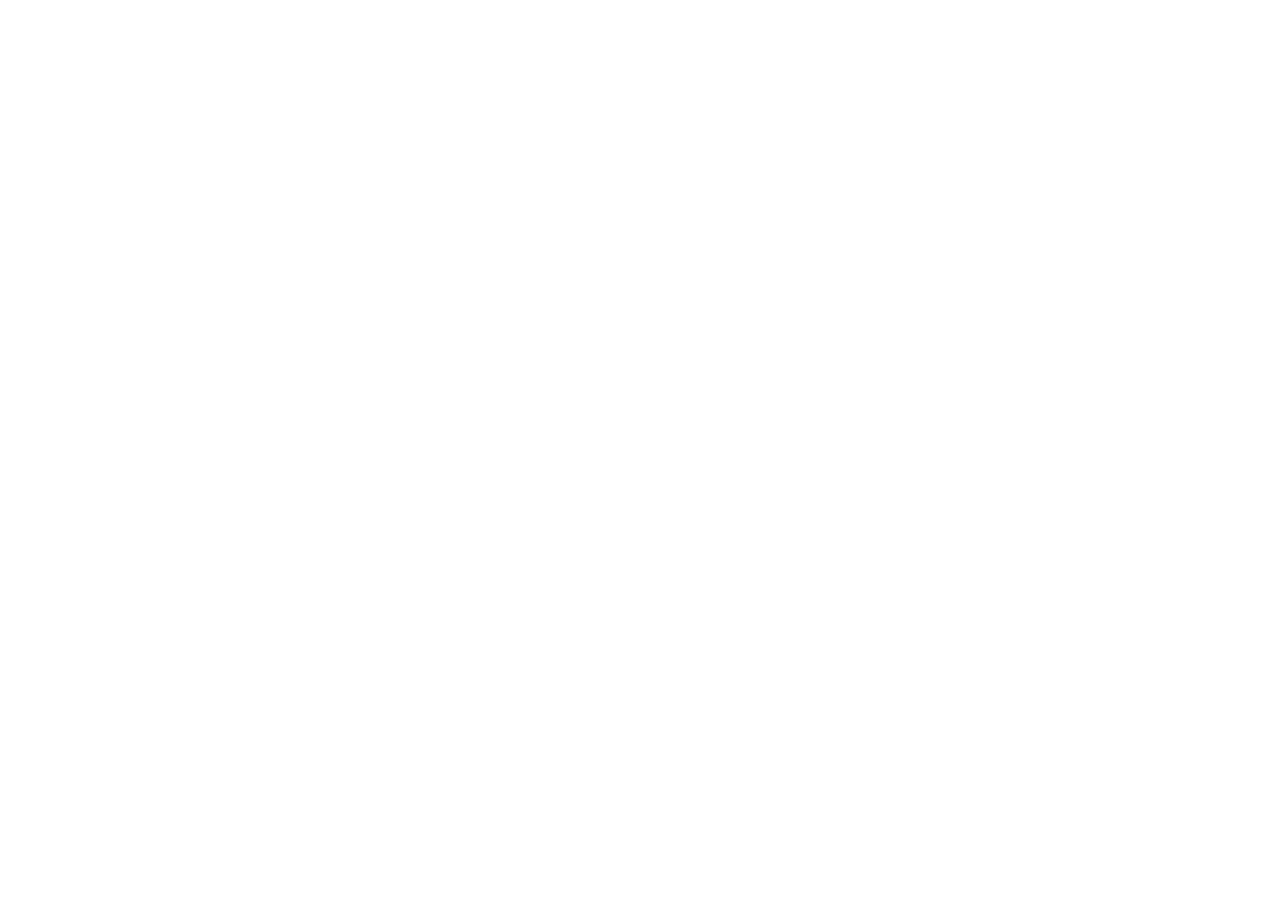
==== HTML/contatos.html @ e753819c "first commit" ====
<!DOCTYPE html>
<html lang="pt-br">
<head>
    <meta charset="UTF-8">
    <meta name="viewport" content="width=device-width, initial-scale=1.0">
    <title>Document</title>
</head>
<body>
    
</body>
</html>
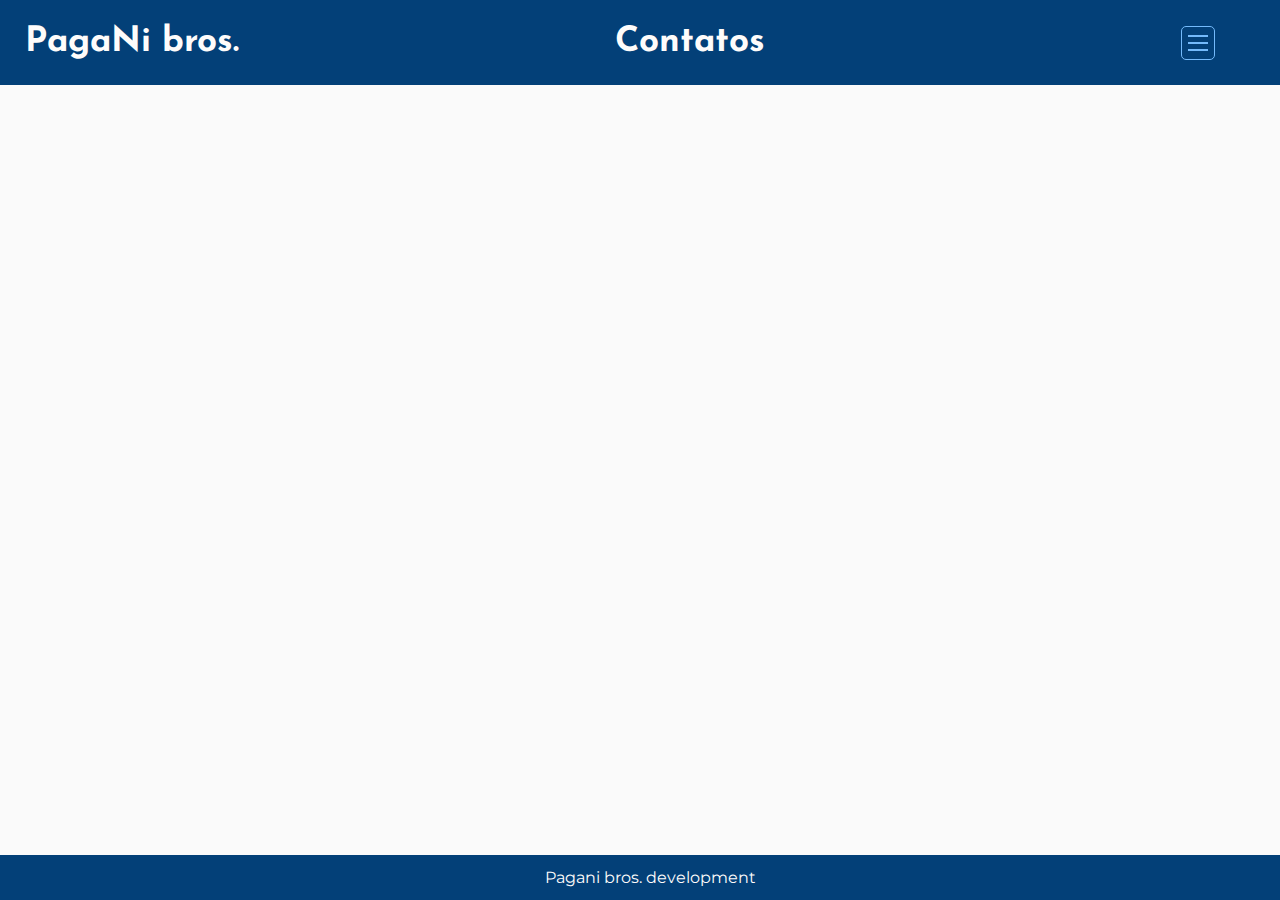
==== commit 571627a6: "upgrades" ====
--- a/HTML/contatos.html
+++ b/HTML/contatos.html
@@ -1,11 +1,53 @@
 <!DOCTYPE html>
 <html lang="pt-br">
+
 <head>
-    <meta charset="UTF-8">
-    <meta name="viewport" content="width=device-width, initial-scale=1.0">
-    <title>Document</title>
+  <meta charset="UTF-8" />
+  <meta http-equiv="X-UA-Compatible" content="IE=edge" />
+  <meta name="viewport" content="width=device-width, initial-scale=1.0" />
+  <link rel="stylesheet" href="/CSS/root.css" />
+  <link rel="import" href="/HTML/header.html" />
+  <title>PagaNi Bros.</title>
 </head>
+
 <body>
-    
+  <header>
+    <label class="logo">PagaNi bros.</label>
+    <label class="logo">Contatos</label>
+    <div class="side_menu">
+      <div class="nav_menu" id="nav_menu">
+        <span class="icone_menu"></span>
+        <ul class="cabecalho_botoes" id="cabecalho_botoes">
+          <li class="botao_borda"><a href="/" class="botoes">Home</a></li>
+          <li class="botao_borda"><a href="/HTML/sobre.html" class="botoes">Sobre</a></li>
+          <li class="botao_borda"><a href="/HTML/contatos.html" class="botoes">Contato</a></li>
+          <li><a href="/HTML/projetos.html" class="botoes">Projetos</a></li>
+        </ul>
+      </div>
+    </div>
+  </header>
+  <main class="conteudo_page">
+    <h1></h1>
+    <img alt="" src="" />
+  </main>
+  <footer class="rodape">
+    <div class="social_media_container flex1">
+      <a href="https://www.instagram.com/paganlukz/">
+        <i class="fa fa-instagram social_media_buttom" aria-hidden="true"></i>
+      </a>
+      <a href="https://github.com/PagaNiz">
+        <i class="fa fa-github social_media_buttom" aria-hidden="true"></i>
+      </a>
+      <a href="https://www.youtube.com/@PhobosTV">
+        <i class="fa fa-youtube-play social_media_buttom" aria-hidden="true"></i>
+      </a>
+    </div>
+    <div class="paragrafo_footer flex1">
+      <p class="footerp">Pagani bros. development</p>
+    </div>
+    <div class="social_media_invisivel flex1"></div>
+  </footer>
 </body>
+<script src="/JS/sidemenu.js"></script>
+
 </html>--- a/CSS/root.css
+++ b/CSS/root.css
@@ -0,0 +1,57 @@
+@import url('https://fonts.googleapis.com/css2?family=Inter:wght@700&family=Josefin+Sans:ital,wght@1,700&family=Krona+One&family=Montserrat:wght@400;600&display=swap');
+@import url('./header.css');
+@import url('./footer.css');
+@import url('./main.css');
+
+:root {
+    /* Cores */
+    --cor-primaria: #1282A2;
+    --cor-secundaria: #034078;
+    --cor-secundaria-dark: #033563;
+    --cor-complementar: #001F54;
+    --cor-complementar-2: #0A1128;
+    --cor-complementar-3: #74BAFB;
+    --cor-branco: #FEFCFB;
+    --cor-gelo: #FAFAFA;
+    --cor-cinza: #d6d6d6;
+    --cor-preta: #202020;
+
+    /* Fontes */
+    --font-logo: 'Josefin Sans', sans-serif;
+    --font-texto: 'Montserrat', sans-serif;
+    --font-titulo: 'Krona One', sans-serif;
+
+    /* Tamanho Header */
+    --height-header: 85px;
+    /* Tamanho Footer */
+    --height-footer: 45px;
+}
+
+* {
+    margin: 0;
+    padding: 0;
+}
+
+body {
+    box-sizing: border-box;
+    background-color: var(--cor-gelo);
+    color: var(--cor-branco);
+    user-select: none;
+    font-family: var(--font-texto)
+}
+
+.font_logo{
+    font-family: var(--font-logo);
+}
+
+.font_titulo{
+    font-family: var(--font-titulo);
+}
+
+a{
+    text-decoration: none;
+}
+
+.flex1 {
+    flex: 1
+}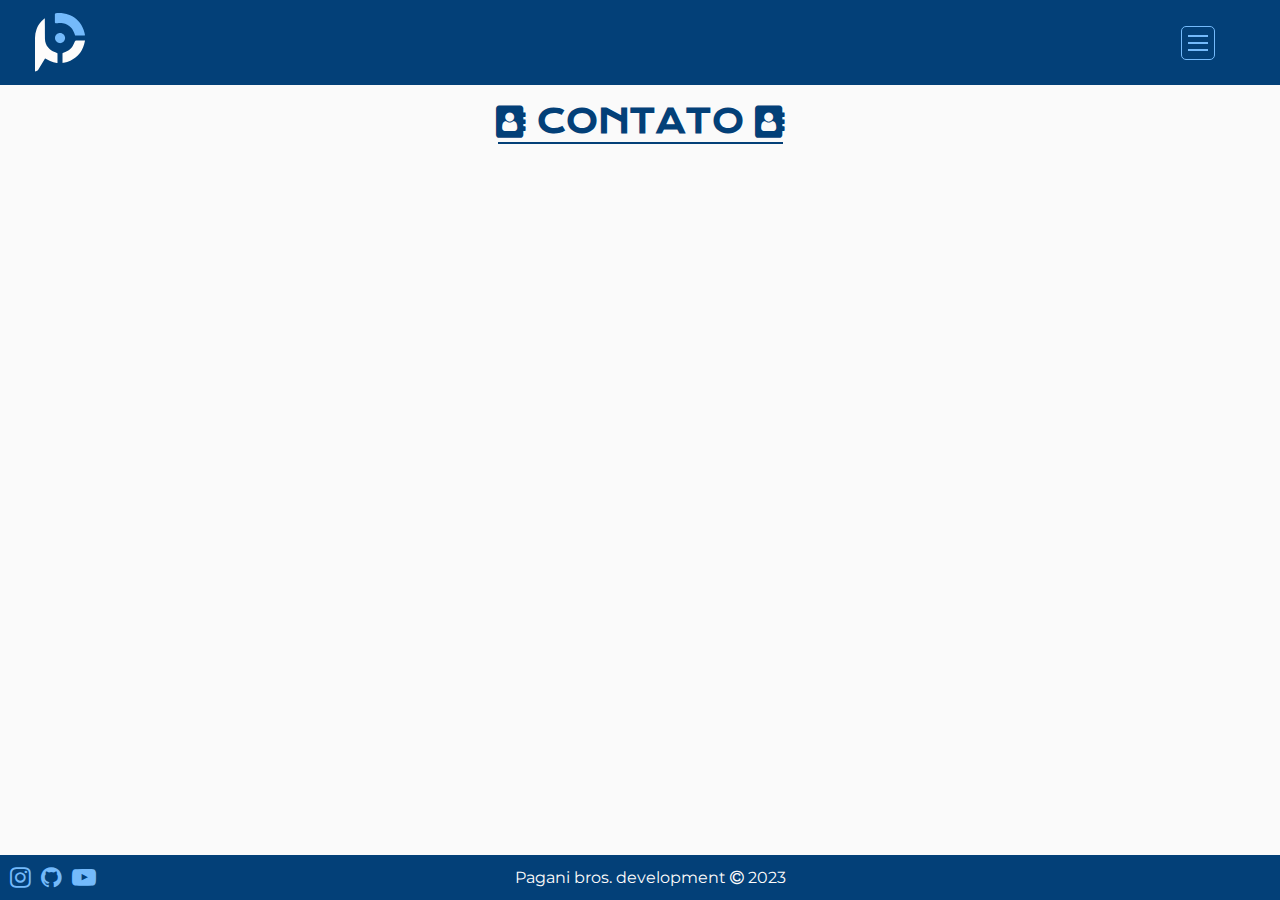
==== commit f924ee65: "upgrades in logo and structures" ====
--- a/HTML/contatos.html
+++ b/HTML/contatos.html
@@ -5,15 +5,19 @@
   <meta charset="UTF-8" />
   <meta http-equiv="X-UA-Compatible" content="IE=edge" />
   <meta name="viewport" content="width=device-width, initial-scale=1.0" />
+  <link rel="stylesheet" href="https://cdnjs.cloudflare.com/ajax/libs/font-awesome/4.7.0/css/font-awesome.min.css">
   <link rel="stylesheet" href="/CSS/root.css" />
-  <link rel="import" href="/HTML/header.html" />
-  <title>PagaNi Bros.</title>
+  <title>PagaNi Bros. || Contatos</title>
 </head>
 
 <body>
   <header>
-    <label class="logo">PagaNi bros.</label>
-    <label class="logo">Contatos</label>
+    <svg id="logo" data-name="Camada 1" xmlns="http://www.w3.org/2000/svg" viewBox="0 0 406.57 474.74">
+      <path class="cls-1" d="m23.79,466.2c-4.82,3.81-8.38,5.2-15.47,8.19-2.02.85-4.92.06-6.75-1.31-.45-.34-1.56-.87-1.56-2.99,0-5.3,0-10.31,0-15.31.01-84.82-.08-169.64.1-254.46.05-23.5,4.36-46.31,12.66-68.4,8.72-23.2,21.57-43.75,37.85-62.35,8.09-9.25,16.88-17.7,26.37-25.46.81-.66,1.54-1.4,2.38-2.17.17.25.4.42.4.6.21,22.29.46,44.59.58,66.88.18,33-.12,66,.53,98.99.53,26.98,9.57,51.21,26.52,72.34,13.88,17.31,31.58,29.32,52.18,37.21,7.32,2.81,14.67,5.55,21.97,8.4.56.22.92,1.06,1.28,1.66.14.24.03.64.03.96,0,25.06,0,50.11,0,75.17,0,1.23-1.07,2.19-2.3,2.07-.99-.1-1.96-.2-2.91-.37-18.93-3.36-37.34-8.49-55.15-15.84-13.52-5.58-26.19-12.69-38.67-20.22-.01,0-.14-.11-.35-.19-1.05-.41-2.73.33-3.08,1.52-.07.25-.08.49-.06.7l-56.57,94.38Z"/>
+      <path class="cls-2" d="m161.63,74.23V11.71c0-5.15,3.93-9.46,9.06-9.93l8.83-.81c15.3-1.4,30.72-1.34,45.98.46,20.96,2.46,41.31,7.55,60.71,16.14,24.15,10.7,45.15,25.9,63.54,44.75,21.23,21.77,35.95,47.51,46.04,76.05,4.79,13.54,8,27.47,10.7,41.54-.07,1.29-.29,1.52-.56,1.94-.32.49-.49.79-2.14,1.13-23.82,0-47.64.07-71.45.04-7.04,0-5.8.5-8.03-6.07-7.25-21.4-16.5-41.75-32.22-58.44-17.83-18.92-39.66-30.73-65.21-35.42-14.7-2.7-29.5-2.45-44.27-.39-3.19.44-6.37.91-9.57,1.37-6.01.88-11.41-3.78-11.41-9.86Z"/>
+      <path class="cls-3" d="m405.23,223.81c.9.09,1.51.95,1.3,1.83-2.29,9.5-4.32,18.67-6.79,27.73-4.67,17.15-11.02,33.66-19.58,49.28-6.02,10.97-13.16,21.14-21.14,30.79-19.57,23.67-43.63,41.32-71.49,53.91-17.01,7.69-34.8,13.04-53.11,16.64-1.74.34-3.48.73-5.23,1.05-1.24.23-2.49.43-3.78.65-.88.15-1.69-.53-1.69-1.43h0c0-25.21.03-50.42-.05-75.63,0-1.98.62-2.77,2.45-3.43,16.67-6.01,33.29-12.19,48.12-22.17,17.41-11.71,29.94-27.5,38.53-46.54,3.76-8.33,7.96-16.49,11.25-25,2.16-5.59,6.01-7.08,11.28-7.48,18.57-1.43,37.15-1.31,55.77-.43,4.03.19,8.06.17,12.1.13.66,0,1.29.05,2.06.12Z"/>
+      <path class="cls-4" d="m162.7,203.94c.36-24.52,17.93-41.74,42.18-41.36,21.07.33,40.8,20.02,40.06,40.79-.87,24.55-22.27,42.68-43.61,41.62-18.12-.9-39.36-17.3-38.63-41.05Z"/>
+    </svg>
     <div class="side_menu">
       <div class="nav_menu" id="nav_menu">
         <span class="icone_menu"></span>
@@ -27,8 +31,14 @@
     </div>
   </header>
   <main class="conteudo_page">
-    <h1></h1>
-    <img alt="" src="" />
+    <div class="titulo_main">
+      <h1 class="font_titulo">
+        <i class="fa fa-address-book" aria-hidden="true"></i>
+        CONTATO
+        <i class="fa fa-address-book" aria-hidden="true"></i>
+      </h1>
+      <div class="barra_divisioria"> </div>
+    </div>
   </main>
   <footer class="rodape">
     <div class="social_media_container flex1">
@@ -43,11 +53,14 @@
       </a>
     </div>
     <div class="paragrafo_footer flex1">
-      <p class="footerp">Pagani bros. development</p>
+      <p class="footerp">
+        Pagani bros. development
+        <i class="fa fa-copyright" aria-hidden="true"></i>
+        2023
+      </p>
     </div>
     <div class="social_media_invisivel flex1"></div>
   </footer>
 </body>
 <script src="/JS/sidemenu.js"></script>
-
 </html>--- a/CSS/root.css
+++ b/CSS/root.css
@@ -2,6 +2,7 @@
 @import url('./header.css');
 @import url('./footer.css');
 @import url('./main.css');
+@import url('./logo.css');
 
 :root {
     /* Cores */
@@ -9,7 +10,7 @@
     --cor-secundaria: #034078;
     --cor-secundaria-dark: #033563;
     --cor-complementar: #001F54;
-    --cor-complementar-2: #0A1128;
+    --cor-complementar-2: #0a1129;
     --cor-complementar-3: #74BAFB;
     --cor-branco: #FEFCFB;
     --cor-gelo: #FAFAFA;
